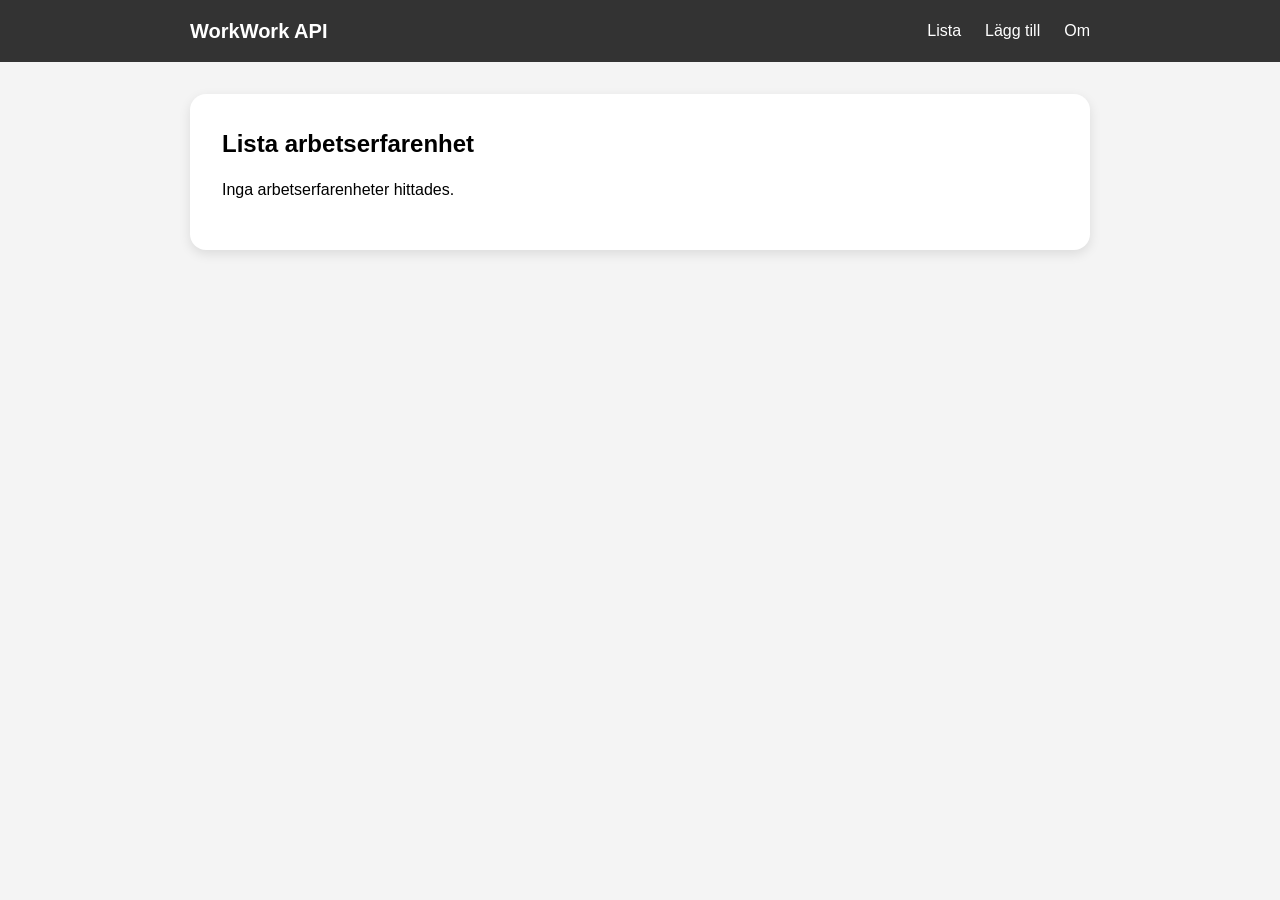
==== index.html @ 555803a3 "init med föregående projekt" ====
<!DOCTYPE html>
<html lang="sv">

<head>
    <meta charset="UTF-8">
    <meta name="viewport" content="width=device-width, initial-scale=1.0">

    <title>Lista arbetserfarenhet</title>

    <link rel="stylesheet" href="styles.css">
    <script defer src="main.js"></script>
</head>

<body>

    <header>
        <div class="container">
            <div class="logo">
                <a href="/">WorkWork API</a>
            </div>

            <nav class="nav">
                <a href="index.html">Lista</a>
                <a href="add.html">Lägg till</a>
                <a href="about.html">Om</a>
            </nav>
        </div>

    </header>

    <main>
        <div class="container">
            <section>
                <h1>Lista arbetserfarenhet</h1>
                <div id="work-list" class="work-list">
                    <p class="empty-message">Inga arbetserfarenheter hittades.</p>
                </div>
            </section>
        </div>
    </main>

</body>

</html>
---- styles.css ----
/* reset */
* {
  margin: 0;
  padding: 0;
  line-height: 1.5;
  box-sizing: border-box;
}

/* layout */
body {
  min-height: 100vh;
  display: flex;
  flex-direction: column;
  background-color: #f4f4f4;
  font-family: Arial, Helvetica, sans-serif;
}

main {
    flex-grow: 1;
}

.container {
    max-width: 900px;
    margin: 0 auto;
}

section {
  margin: 2rem 0;
  padding: 2rem;
  border-radius: 1rem;
  box-shadow: 0 4px 12px rgba(0,0,0,0.1);
  background-color: #fff;
}

/* elements */
img, picture {
  display: block;
  max-width: 100%;
}

ul, ol {
  list-style: none;
}

a {
    text-decoration: none;
    color: inherit;
}

hr, p, h2 {
  margin: 1rem 0;
}

button {
  padding: 1rem;
  border: 1px solid #333;
  border-radius: 0.75rem;
  background: white;
  font-size: 1rem;
  cursor: pointer;
  transition: background 0.2s ease;
}

button:hover {
  background: #f4f4f4;
}

input, textarea {
  padding: 0.75rem;
  border: 1px solid #ccc;
  border-radius: 0.5rem;
}

.row {
  display:flex;
  flex-direction: row;
  align-items: center;
  gap: 1rem;
  margin-bottom: 1rem;
}

.col {
  display:flex;
  flex-direction: column;
  gap: 1rem;
}

header {
    width: 100%;
    background-color: #333;
    color: white;
    padding: 1rem 0;
}

header .container {
    display:flex;
    flex-direction: row;
    align-items: center;
    justify-content: space-between;
    gap: 2rem;
}

.logo a {
  font-size: 1.25rem;
  font-weight: bold;
}

.nav {
  display: flex;
  gap: 1.5rem;
}

.nav a {
  transition: opacity 0.2s ease;
}

.nav a:hover {
  opacity: 0.75;
}

.active {
  text-decoration: underline;
}

/* responsive */
@media (max-width: 800px) {
  header .container{
    flex-direction: column;
    gap: 1.25rem;
  }

  .nav {
    flex-direction: column;
    align-items: center;
    gap: 0.75rem;
  }

  .row {
  flex-direction: column;
  align-items: start;
  }

}

.work-list {
    display: grid;
    gap: 1rem;
}

.work-card {
    padding: 1rem;
    margin: 1rem 0;
    border: 1px solid #ccc;
    border-radius: 8px;
    justify-content: space-between;
}

.work-card-buttons {
    display: flex;
    gap: 1rem;
    margin-top: 1rem;
}

.work-card-buttons button {
    padding: 12px;
}
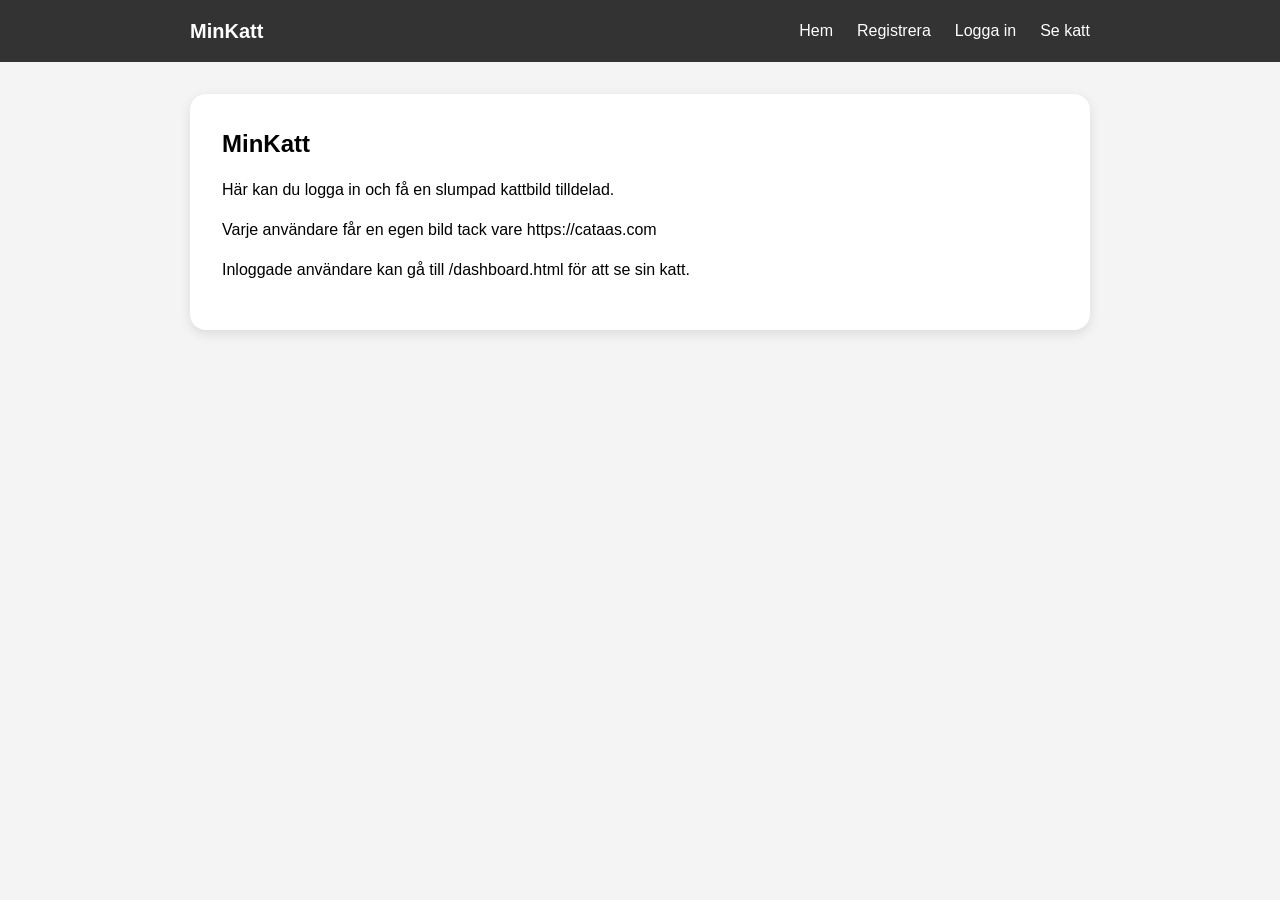
==== commit b6a7414b: "formulär + JS" ====
--- a/index.html
+++ b/index.html
@@ -5,10 +5,9 @@
     <meta charset="UTF-8">
     <meta name="viewport" content="width=device-width, initial-scale=1.0">
 
-    <title>Lista arbetserfarenhet</title>
+    <title>MinKatt</title>
 
     <link rel="stylesheet" href="styles.css">
-    <script defer src="main.js"></script>
 </head>
 
 <body>
@@ -16,13 +15,14 @@
     <header>
         <div class="container">
             <div class="logo">
-                <a href="/">WorkWork API</a>
+                <a href="/">MinKatt</a>
             </div>
 
             <nav class="nav">
-                <a href="index.html">Lista</a>
-                <a href="add.html">Lägg till</a>
-                <a href="about.html">Om</a>
+                <a href="index.html">Hem</a>
+                <a href="register.html">Registrera</a>
+                <a href="login.html">Logga in</a>
+                <a href="dashboard.html">Se katt</a>
             </nav>
         </div>
 
@@ -31,10 +31,10 @@
     <main>
         <div class="container">
             <section>
-                <h1>Lista arbetserfarenhet</h1>
-                <div id="work-list" class="work-list">
-                    <p class="empty-message">Inga arbetserfarenheter hittades.</p>
-                </div>
+                <h1>MinKatt</h1>
+                <p>Här kan du logga in och få en slumpad kattbild tilldelad.</p>
+                <p>Varje användare får en egen bild tack vare <a href="https://cataas.com">https://cataas.com</a></p>
+                <p>Inloggade användare kan gå till <a href="dashboard.html">/dashboard.html</a> för att se sin katt.</p>
             </section>
         </div>
     </main>
